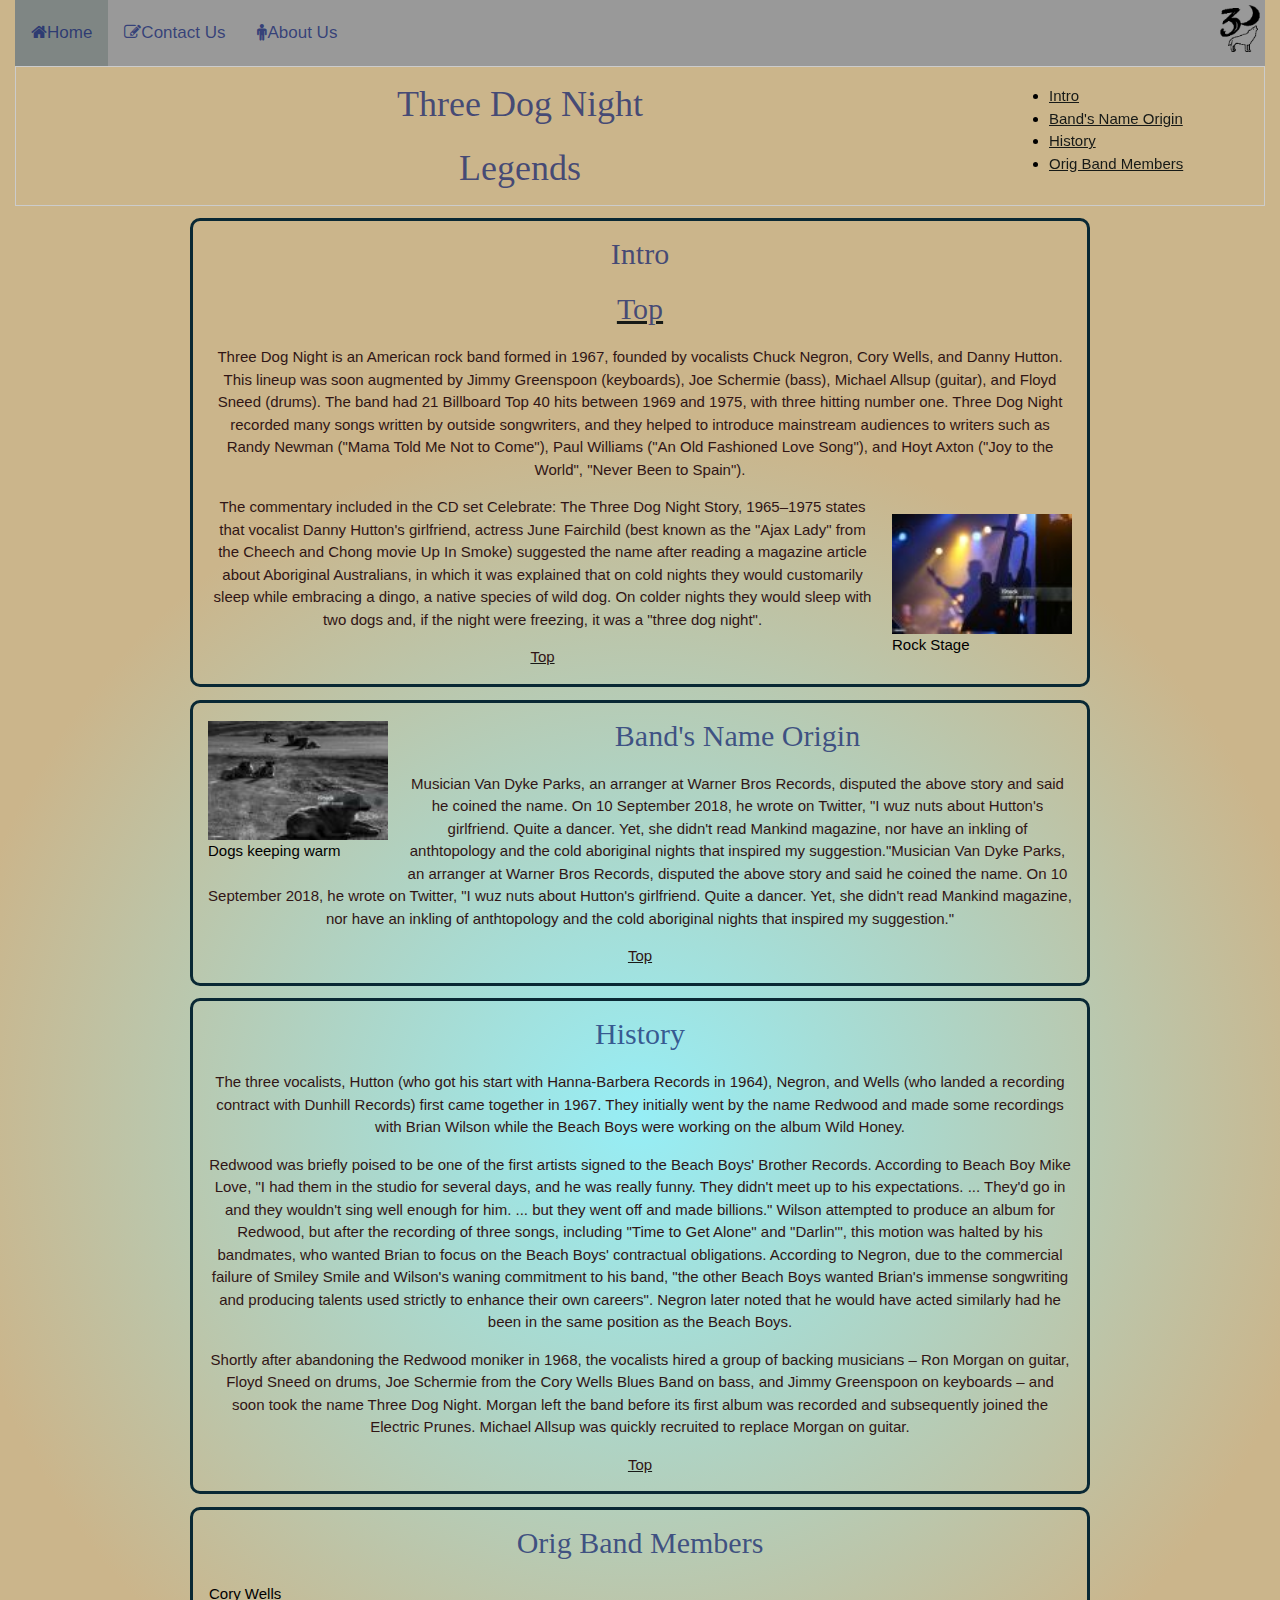
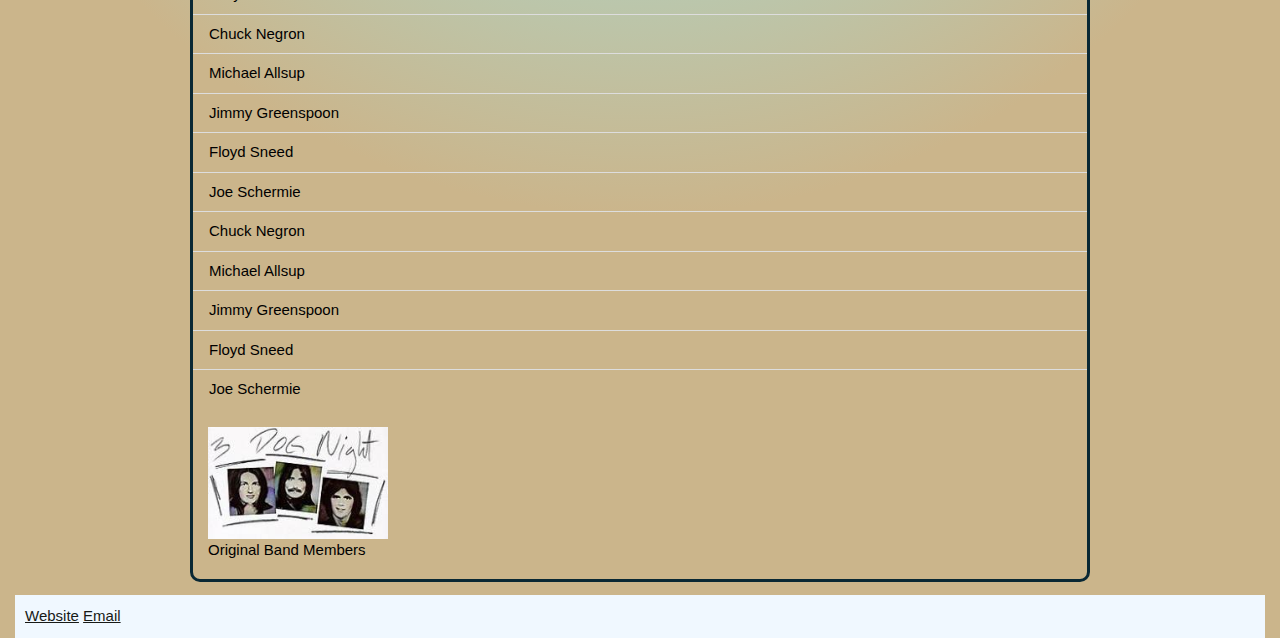
==== index.html @ f982697c "applied assignment nine and fixed links on index" ====
<!DOCTYPE html>
<html lang="en">

<head>
    <meta charset="UTF-8">
    <meta http-equiv="X-UA-Compatible" content="IE=edge">
    <meta name="viewport" content="width=device-width, initial-scale=1.0">
    <link rel="stylesheet" href="https://www.w3schools.com/w3css/4/w3.css">
    <link rel="stylesheet" href="https://cdnjs.cloudflare.com/ajax/libs/font-awesome/4.7.0/css/font-awesome.min.css">
    <link rel="stylesheet" href="./css/style.css">
    <link rel="stylesheet" href="./css/layout.css">
    <title>Three Dog Night</title>
    <link rel="apple-touch-icon" sizes="57x57" href="/favicon/apple-icon-57x57.png">
    <link rel="apple-touch-icon" sizes="60x60" href="/favicon/apple-icon-60x60.png">
    <link rel="apple-touch-icon" sizes="72x72" href="/favicon/apple-icon-72x72.png">
    <link rel="apple-touch-icon" sizes="76x76" href="/favicon/apple-icon-76x76.png">
    <link rel="apple-touch-icon" sizes="114x114" href="/favicon/apple-icon-114x114.png">
    <link rel="apple-touch-icon" sizes="120x120" href="/favicon/apple-icon-120x120.png">
    <link rel="apple-touch-icon" sizes="144x144" href="/favicon/apple-icon-144x144.png">
    <link rel="apple-touch-icon" sizes="152x152" href="/favicon/apple-icon-152x152.png">
    <link rel="apple-touch-icon" sizes="180x180" href="/favicon/apple-icon-180x180.png">
    <link rel="icon" type="image/png" sizes="192x192" href="/favicon/android-icon-192x192.png">
    <link rel="icon" type="image/png" sizes="32x32" href="/favicon/favicon-32x32.png">
    <link rel="icon" type="image/png" sizes="96x96" href="/favicon/favicon-96x96.png">
    <link rel="icon" type="image/png" sizes="16x16" href="/favicon/favicon-16x16.png">
    <link rel="manifest" href="/favicon/manifest.json">
    <meta name="msapplication-TileColor" content="#ffffff">
    <meta name="msapplication-TileImage" content="favicon//ms-icon-144x144.png">
    <meta name="theme-color" content="#ffffff">

</head>

<body>

    <nav class="topnav">

        <a class="active" href="index.html"><i class="fa fa-home"></i>Home</a>
        <a href="contact-us.html"><i class="fa fa-pencil-square-o"></i>Contact Us</a>
        <a href="about-us.html"><i class="fa fa-male"></i>About Us</a>
        <img class="logo" src="images/logowolf.png" alt="number3wolfwithmoon">
    </nav>
    <aside>
        <ul class="navlist">

            <li><a href="#intro">Intro</a></li>
            <li><a href="#BandsNameOrigin">Band's Name Origin</a></li>
            <li><a href="#history">History</a></li>
            <li><a href="#OrigBandMembers">Orig Band Members</a></li>
        </ul>
    </aside>

    <header class="w3-border w3-pale blue w3-hover-red">
        <h1>Three Dog Night</h1>
        <h1>Legends</h1>
    </header>
    <article>
        <h2 id="intro">Intro</h2><a id="intro" href="#">
            <h2>Top</h2>
        </a>
        <p>Three Dog Night is an American rock band formed in 1967, founded by vocalists Chuck Negron, Cory Wells, and
            Danny
            Hutton. This lineup was soon augmented by Jimmy Greenspoon (keyboards), Joe Schermie (bass), Michael Allsup
            (guitar), and Floyd Sneed (drums). The band had 21 Billboard Top 40 hits between 1969 and 1975, with three
            hitting number one. Three Dog Night recorded many songs written by outside songwriters, and they helped to
            introduce mainstream audiences to writers such as Randy Newman ("Mama Told Me Not to Come"), Paul Williams
            ("An
            Old Fashioned Love Song"), and Hoyt Axton ("Joy to the World", "Never Been to Spain").</p>

        <figure>
            <a href="images/stagescene-lg.jpg" target="_blank">
                <img src="images/stagescene-thumb.jpg" alt="Rock stage scene">
            </a>
            <figcaption>Rock Stage</figcaption>
        </figure>


        <p>The commentary included in the CD set Celebrate: The Three Dog Night Story, 1965–1975 states that vocalist
            Danny
            Hutton's girlfriend, actress June Fairchild (best known as the "Ajax Lady" from the Cheech and Chong movie
            Up In
            Smoke) suggested the name after reading a magazine article about Aboriginal Australians, in which it was
            explained that on cold nights they would customarily sleep while embracing a dingo, a native species of wild
            dog. On colder nights they would sleep with two dogs and, if the night were freezing, it was a "three dog
            night".</p><a id="BandsNameOrigin" href="#">
            <p>Top</p>
        </a>
    </article>
    <article>
        <figure>
            <a href="images/3dognight-lg.jpg" target="_blank">
                <img src="images/3dognight-thumb.jpg" alt="Group of dogs lying down">
            </a>
            <figcaption>Dogs keeping warm
            </figcaption>
        </figure>
        <h2>Band's Name Origin</h2>
        <p>Musician Van Dyke Parks, an arranger at Warner Bros Records, disputed the above story and said he coined the
            name. On 10 September 2018, he wrote on Twitter, "I wuz nuts about Hutton's girlfriend. Quite a dancer. Yet,
            she
            didn't read Mankind magazine, nor have an inkling of anthtopology and the cold aboriginal nights that
            inspired
            my suggestion."Musician Van Dyke Parks, an arranger at Warner Bros Records, disputed the above story and
            said he coined the
            name. On 10 September 2018, he wrote on Twitter, "I wuz nuts about Hutton's girlfriend. Quite a dancer. Yet,
            she
            didn't read Mankind magazine, nor have an inkling of anthtopology and the cold aboriginal nights that
            inspired
            my suggestion."
        </p> <a id="history" href="#">
            <p>Top</p>
        </a>


    </article>
    <article>
        <h2 id="history">History</h2>
        <p>The three vocalists, Hutton (who got his start with Hanna-Barbera Records in 1964), Negron, and Wells (who
            landed
            a recording contract with Dunhill Records) first came together in 1967. They initially went by the name
            Redwood
            and made some recordings with Brian Wilson while the Beach Boys were working on the album Wild Honey.</p>
        <p>Redwood was briefly poised to be one of the first artists signed to the Beach Boys' Brother Records.
            According to
            Beach Boy Mike Love, "I had them in the studio for several days, and he was really funny. They didn't meet
            up to
            his expectations. ... They'd go in and they wouldn't sing well enough for him. ... but they went off and
            made
            billions." Wilson attempted to produce an album for Redwood, but after the recording of three songs,
            including
            "Time to Get Alone" and "Darlin'", this motion was halted by his bandmates, who wanted Brian to focus on the
            Beach Boys' contractual obligations. According to Negron, due to the commercial failure of Smiley Smile and
            Wilson's waning commitment to his band, "the other Beach Boys wanted Brian's immense songwriting and
            producing
            talents used strictly to enhance their own careers". Negron later noted that he would have acted similarly
            had
            he been in the same position as the Beach Boys.</p>
        <p>Shortly after abandoning the Redwood moniker in 1968, the vocalists hired a group of backing musicians – Ron
            Morgan on guitar, Floyd Sneed on drums, Joe Schermie from the Cory Wells Blues Band on bass, and Jimmy
            Greenspoon on keyboards – and soon took the name Three Dog Night. Morgan left the band before its first
            album
            was recorded and subsequently joined the Electric Prunes. Michael Allsup was quickly recruited to replace
            Morgan
            on guitar.</p> <a id="OrigBandMembers" href="#">
            <p>Top</p>
        </a>
    </article>
    <article>
        <h2 id="OrigBandMembers">Orig Band Members</h2>
        <ul class="w3-ul">
            <li>Cory Wells</li>
            <li>Chuck Negron</li>
            <li>Michael Allsup</li>
            <li>Jimmy Greenspoon</li>
            <li>Floyd Sneed</li>
            <li>Joe Schermie</li>
            <li>Chuck Negron</li>
            <li>Michael Allsup</li>
            <li>Jimmy Greenspoon</li>
            <li>Floyd Sneed</li>
            <li>Joe Schermie</li>
        </ul>
        <figure>
            <a href="images/memberspic-lg.jpg" target="_blank">
                <img src="images/memberspic-thumb.jpg" alt="Picture of band members">
            </a>
            <figcaption>Original Band Members
            </figcaption>
        </figure>
    </article>



    <footer class="myClass">
        <a href="https://www.dallascollege.edu/pages/default.aspx" target="_blank">Website</a>
        <a href="mailto:crazyfan@mail.com">Email</a>
    </footer>
</body>

</html>
---- css/style.css ----
h1 {
  font-family: algerian;
  color: #0a1a6bb4;
}

p {
  color: rgb(48, 21, 21);
  font-family: Tahoma, Geneva, Verdana, sans-serif, Helvetica, sans-serif;
}

h2,
h3 {
  color: #0a1a6bb4;
  font-family: Georgia, bebas, Roman, Times, serif;
}

#id1 {
  border-color: rgb(104, 44, 44);
  border-width: medium;
  background-color: rgb(93, 122, 60);
  padding: 20px;
}

a:link {
  color: #171a17;
}

a:visited {
  color: #4d1919;
}

/* visited link */
a:hover {
  color: #FF00FF;
}

/* mouse over link */
a:active {
  color: #0000FF;
}

/* selected link */
.topnav {
  background-color: #999;
  overflow: hidden;
}


.topnav a {
  float: left;
  color: #0a1a6bb4;
  text-align: center;
  padding: 20px 16px;
  text-decoration: none;
  font-size: 17px;
}


.topnav a:hover {
  background-color: #ddd;
  color: black;
}


.topnav a.active {
  background-color: #7f8684;
  color: #0a1a6bb4;
}

body {
  background: rgb(150, 238, 246);
  background: radial-gradient(circle, rgba(150, 238, 246, 1) 0%, rgba(203, 181, 139, 1) 54%, rgba(203, 181, 139, 1) 100%);

}

h1,
h2,
h3,
p {
  text-align: center;
}

.myClass {
  color: black;
  background-color: aliceblue;
}



.border-class {
  border-style: groove;

  border-color: blue;
}

tr {
  border-bottom: thin solid rgb(0, 0, 255);
}

thead tr {
  background-color: rgb(123, 123, 196);
  color: rgb(14, 13, 13);
}

tbody tr:nth-child(even) {
  background-color: rgb(180, 172, 172);
}

tbody tr:hover {
  background-color: lightgreen;
}

article {
  border: solid medium #092834;
}
---- css/layout.css ----
* {
  box-sizing: border-box;
  
}

body {
  
  margin-left: 15px;
  margin-right: 15px;
}

.topnav {
  position: sticky;
  overflow: hidden;
  top: 0;
}

.logo {
  position: absolute;
  top: 5px;
  right: 5px;
  width: 40px;
}

h1,
h2,
h3,
p {
  text-align: center;
  margin-left: 15px;
  margin-right: 15px;
}

.myClass {
  padding: 10px;
  text-align: left;
  margin: 8px auto 0px;

}

article {
  content: "";
  clear: both;
  display: table;
  border-radius: 10px;
  width: 90%;
  max-width: 900px;
  min-width: 500px;
  margin: 1vw auto;

}

figure {
  float: left;
  margin: 2vh 0;
  margin-left: 15px;
  margin-right: 15px;

}

article:nth-child(even)>figure {
  float: right;
}

img {
  width: 180px;
  height: auto;
}

.border-class {

  border-width: 1px;

}

table {
  border-collapse: collapse;
  width: 50%;
  margin: 10px auto;
}

table caption {
  font-weight: 800;
  font-size: 1.5rem;
}

th,
td {
  text-align: left;
  padding: 6px;
}

aside {
  width: 20vw;
  float: right;
  position: sticky;
  top: 70px;
}
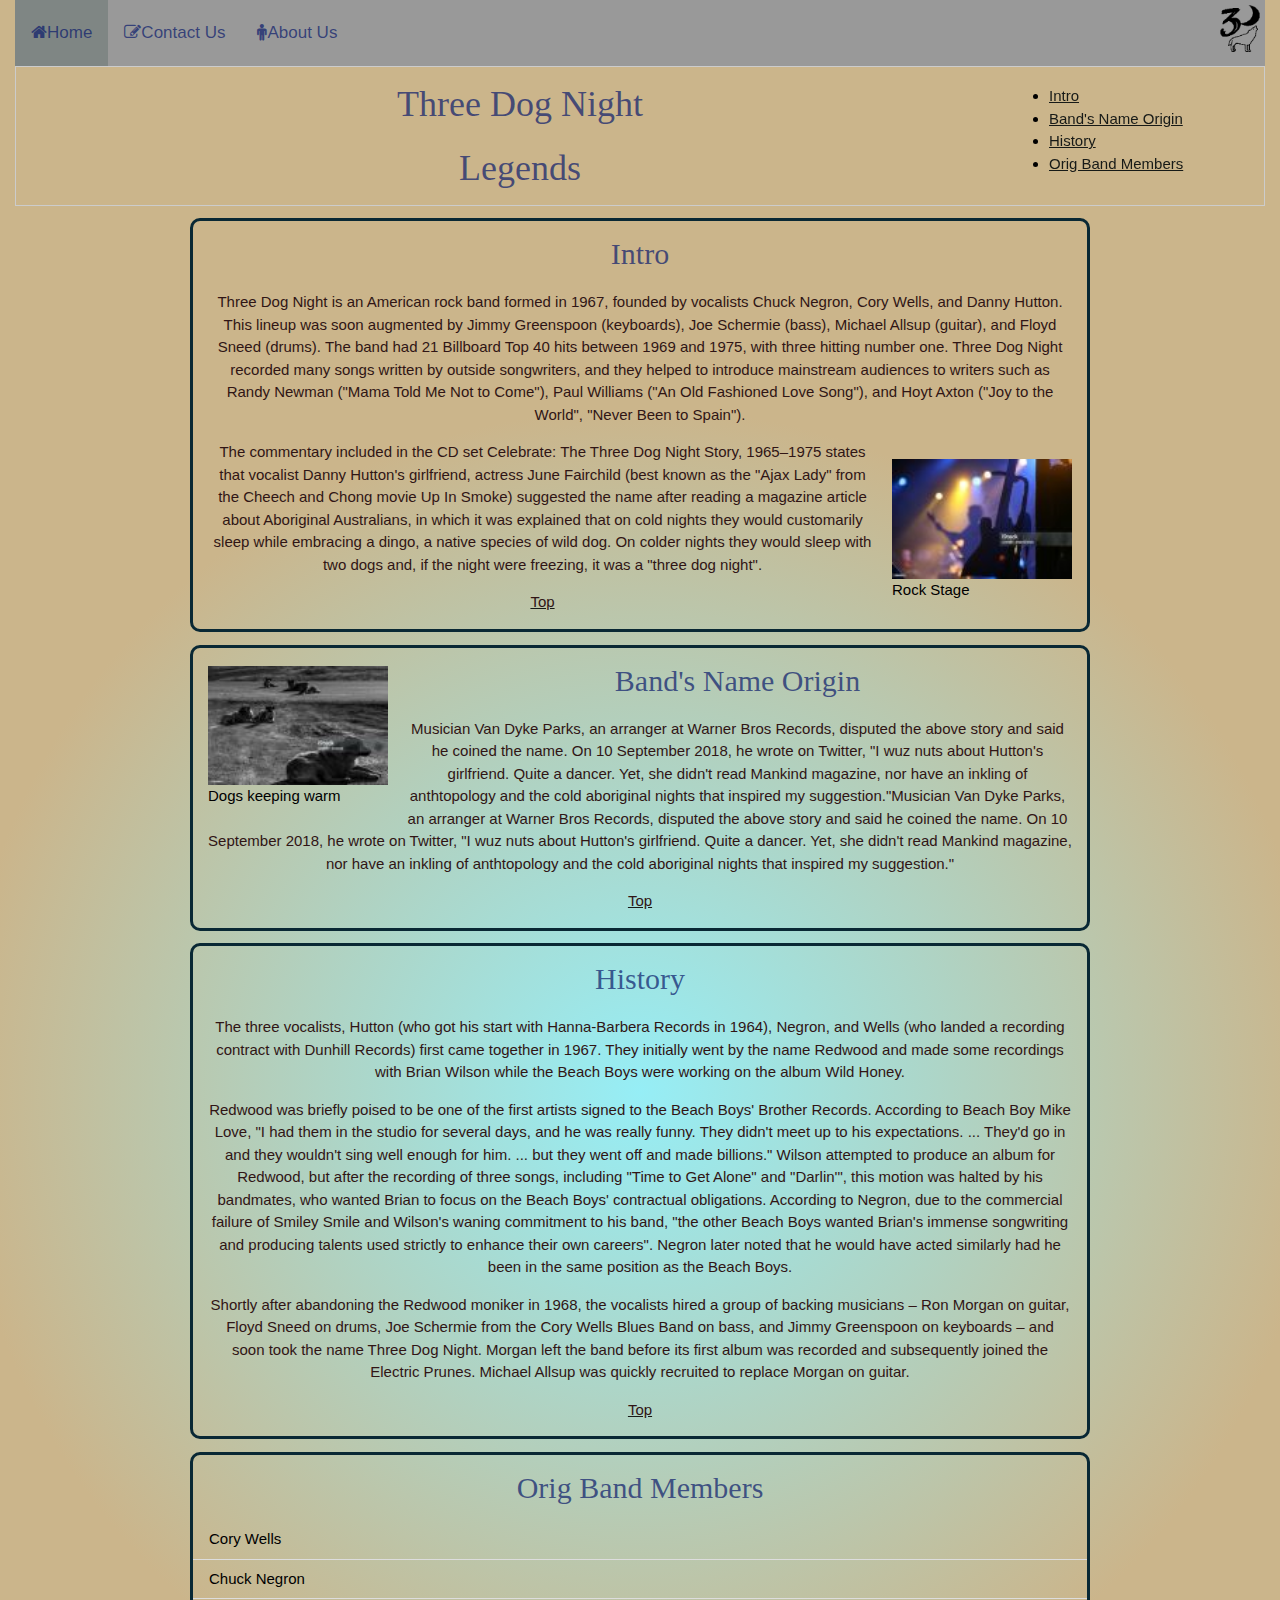
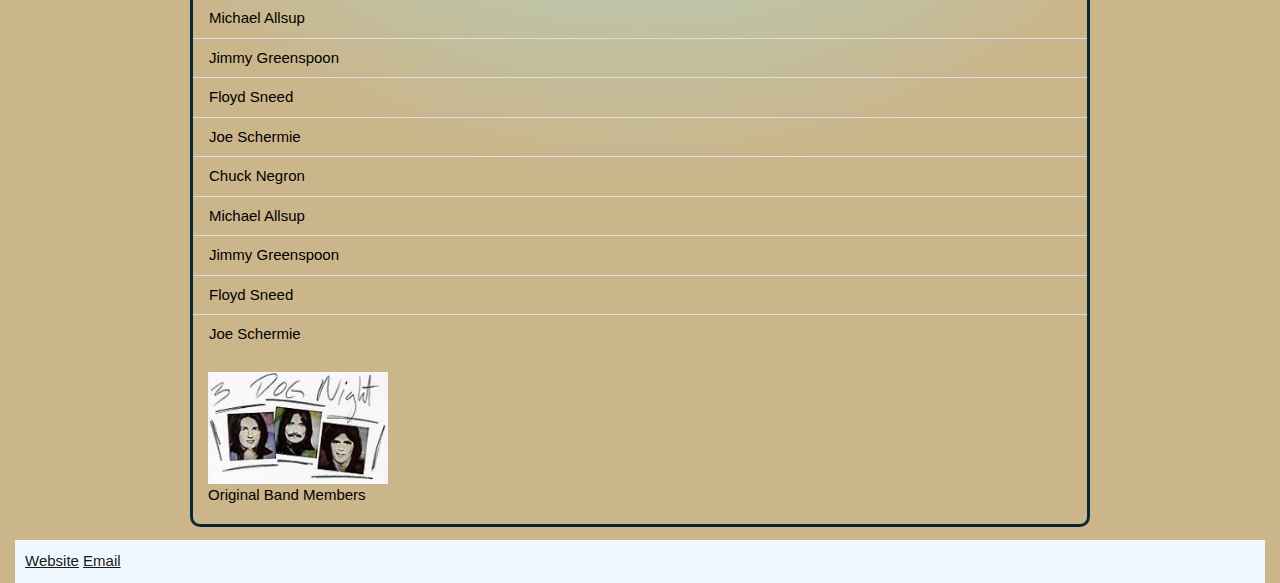
==== commit 4273d6a8: "fixed links" ====
--- a/index.html
+++ b/index.html
@@ -51,12 +51,17 @@
 
     <header class="w3-border w3-pale blue w3-hover-red">
         <h1>Three Dog Night</h1>
+        
         <h1>Legends</h1>
     </header>
+    
     <article>
-        <h2 id="intro">Intro</h2><a id="intro" href="#">
-            <h2>Top</h2>
+        
         </a>
+        
+        <h2 id="intro">Intro</h2>
+        
+            
         <p>Three Dog Night is an American rock band formed in 1967, founded by vocalists Chuck Negron, Cory Wells, and
             Danny
             Hutton. This lineup was soon augmented by Jimmy Greenspoon (keyboards), Joe Schermie (bass), Michael Allsup
@@ -73,7 +78,7 @@
             <figcaption>Rock Stage</figcaption>
         </figure>
 
-
+        
         <p>The commentary included in the CD set Celebrate: The Three Dog Night Story, 1965–1975 states that vocalist
             Danny
             Hutton's girlfriend, actress June Fairchild (best known as the "Ajax Lady" from the Cheech and Chong movie
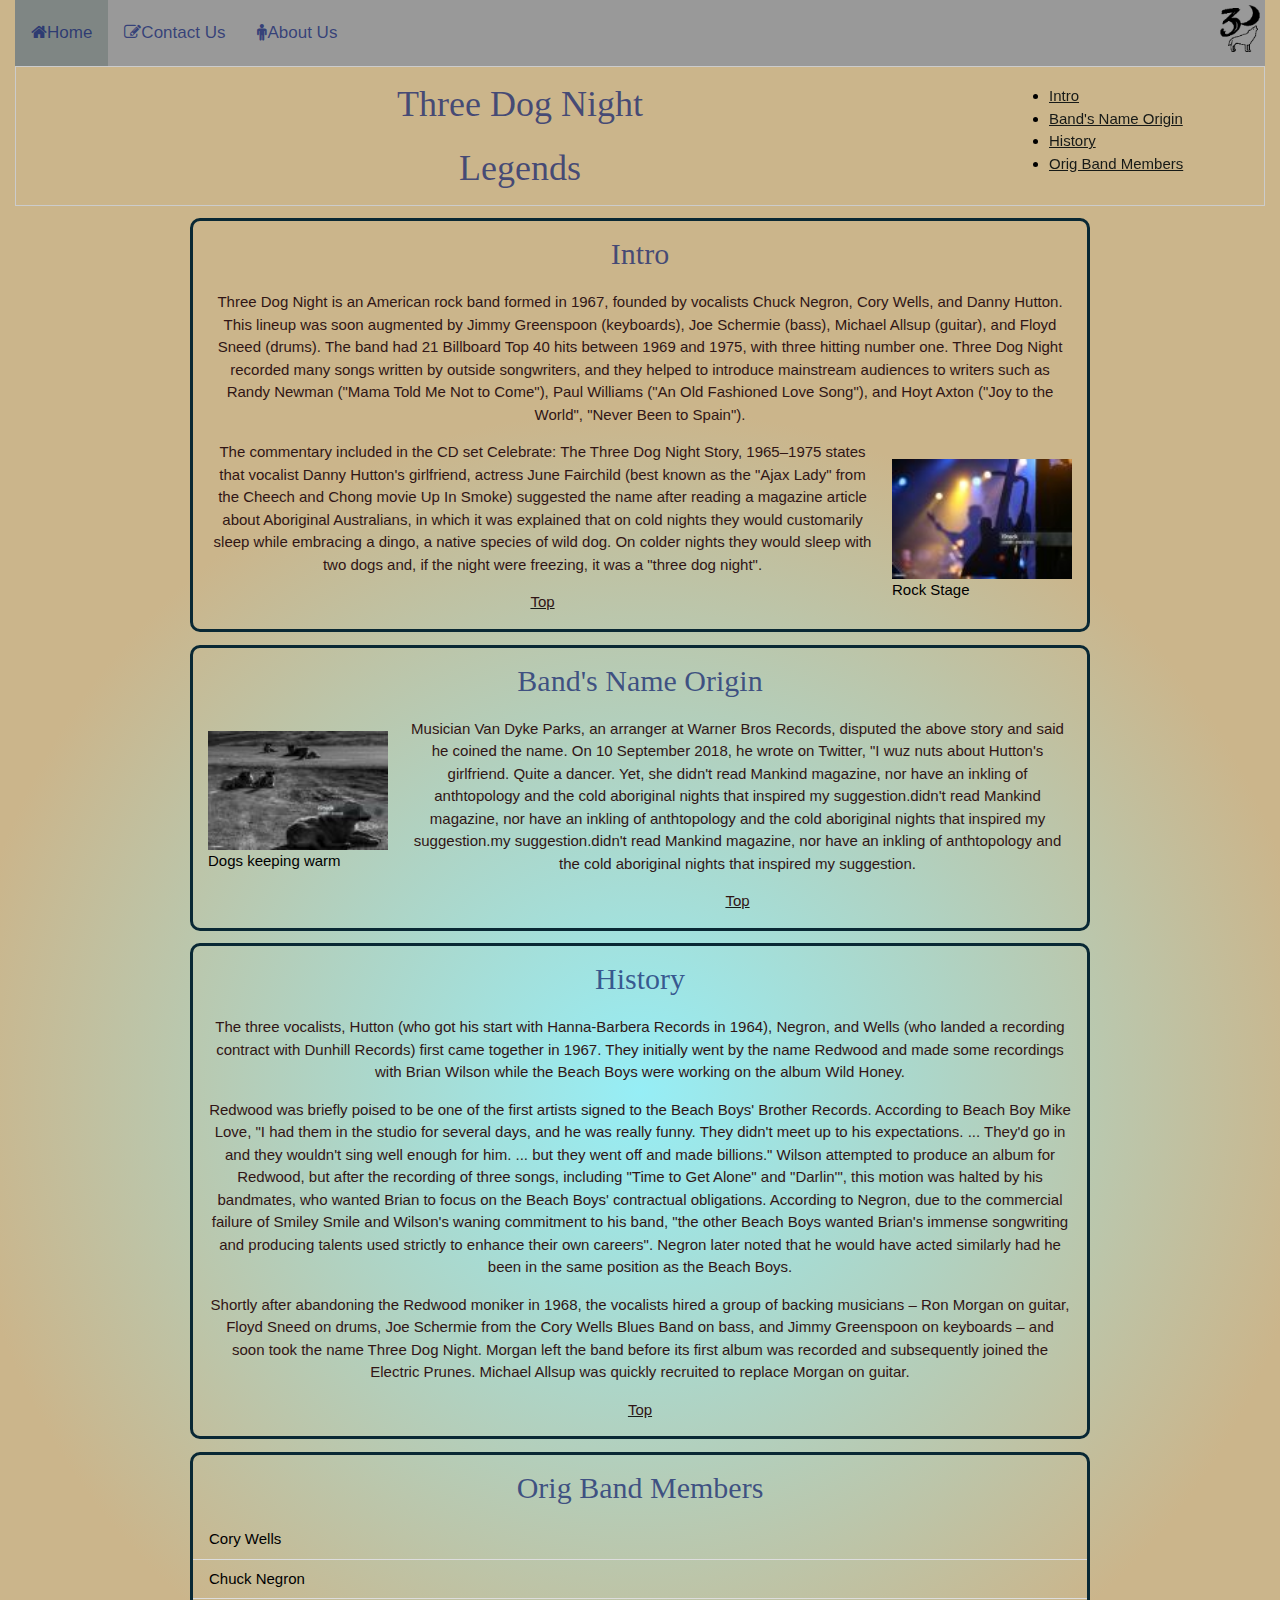
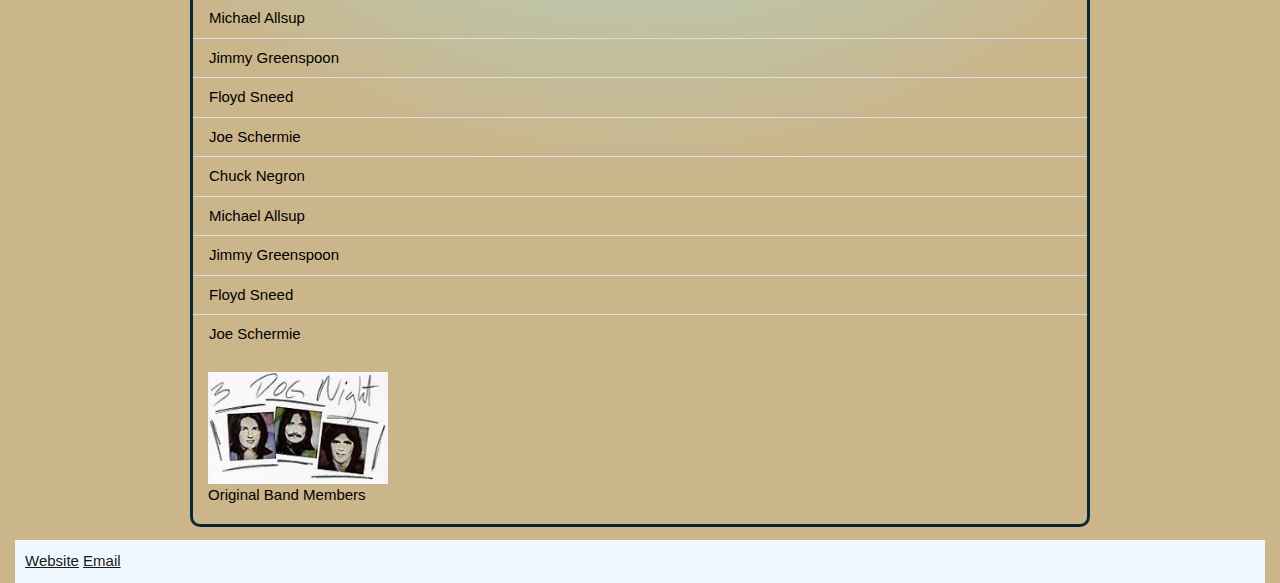
==== commit 555e6f2e: "fixed deleted oops" ====
--- a/index.html
+++ b/index.html
@@ -51,17 +51,17 @@
 
     <header class="w3-border w3-pale blue w3-hover-red">
         <h1>Three Dog Night</h1>
-        
+
         <h1>Legends</h1>
     </header>
-    
+
     <article>
-        
+
         </a>
-        
+
         <h2 id="intro">Intro</h2>
-        
-            
+
+
         <p>Three Dog Night is an American rock band formed in 1967, founded by vocalists Chuck Negron, Cory Wells, and
             Danny
             Hutton. This lineup was soon augmented by Jimmy Greenspoon (keyboards), Joe Schermie (bass), Michael Allsup
@@ -78,7 +78,7 @@
             <figcaption>Rock Stage</figcaption>
         </figure>
 
-        
+
         <p>The commentary included in the CD set Celebrate: The Three Dog Night Story, 1965–1975 states that vocalist
             Danny
             Hutton's girlfriend, actress June Fairchild (best known as the "Ajax Lady" from the Cheech and Chong movie
@@ -91,6 +91,8 @@
         </a>
     </article>
     <article>
+       
+        <h2>Band's Name Origin</h2>
         <figure>
             <a href="images/3dognight-lg.jpg" target="_blank">
                 <img src="images/3dognight-thumb.jpg" alt="Group of dogs lying down">
@@ -98,19 +100,17 @@
             <figcaption>Dogs keeping warm
             </figcaption>
         </figure>
-        <h2>Band's Name Origin</h2>
         <p>Musician Van Dyke Parks, an arranger at Warner Bros Records, disputed the above story and said he coined the
             name. On 10 September 2018, he wrote on Twitter, "I wuz nuts about Hutton's girlfriend. Quite a dancer. Yet,
             she
             didn't read Mankind magazine, nor have an inkling of anthtopology and the cold aboriginal nights that
             inspired
-            my suggestion."Musician Van Dyke Parks, an arranger at Warner Bros Records, disputed the above story and
-            said he coined the
-            name. On 10 September 2018, he wrote on Twitter, "I wuz nuts about Hutton's girlfriend. Quite a dancer. Yet,
-            she
-            didn't read Mankind magazine, nor have an inkling of anthtopology and the cold aboriginal nights that
+            my suggestion.didn't read Mankind magazine, nor have an inkling of anthtopology and the cold aboriginal nights that
             inspired
-            my suggestion."
+            my suggestion.my suggestion.didn't read Mankind magazine, nor have an inkling of anthtopology and the cold aboriginal nights that
+            inspired
+            my suggestion.
+
         </p> <a id="history" href="#">
             <p>Top</p>
         </a>
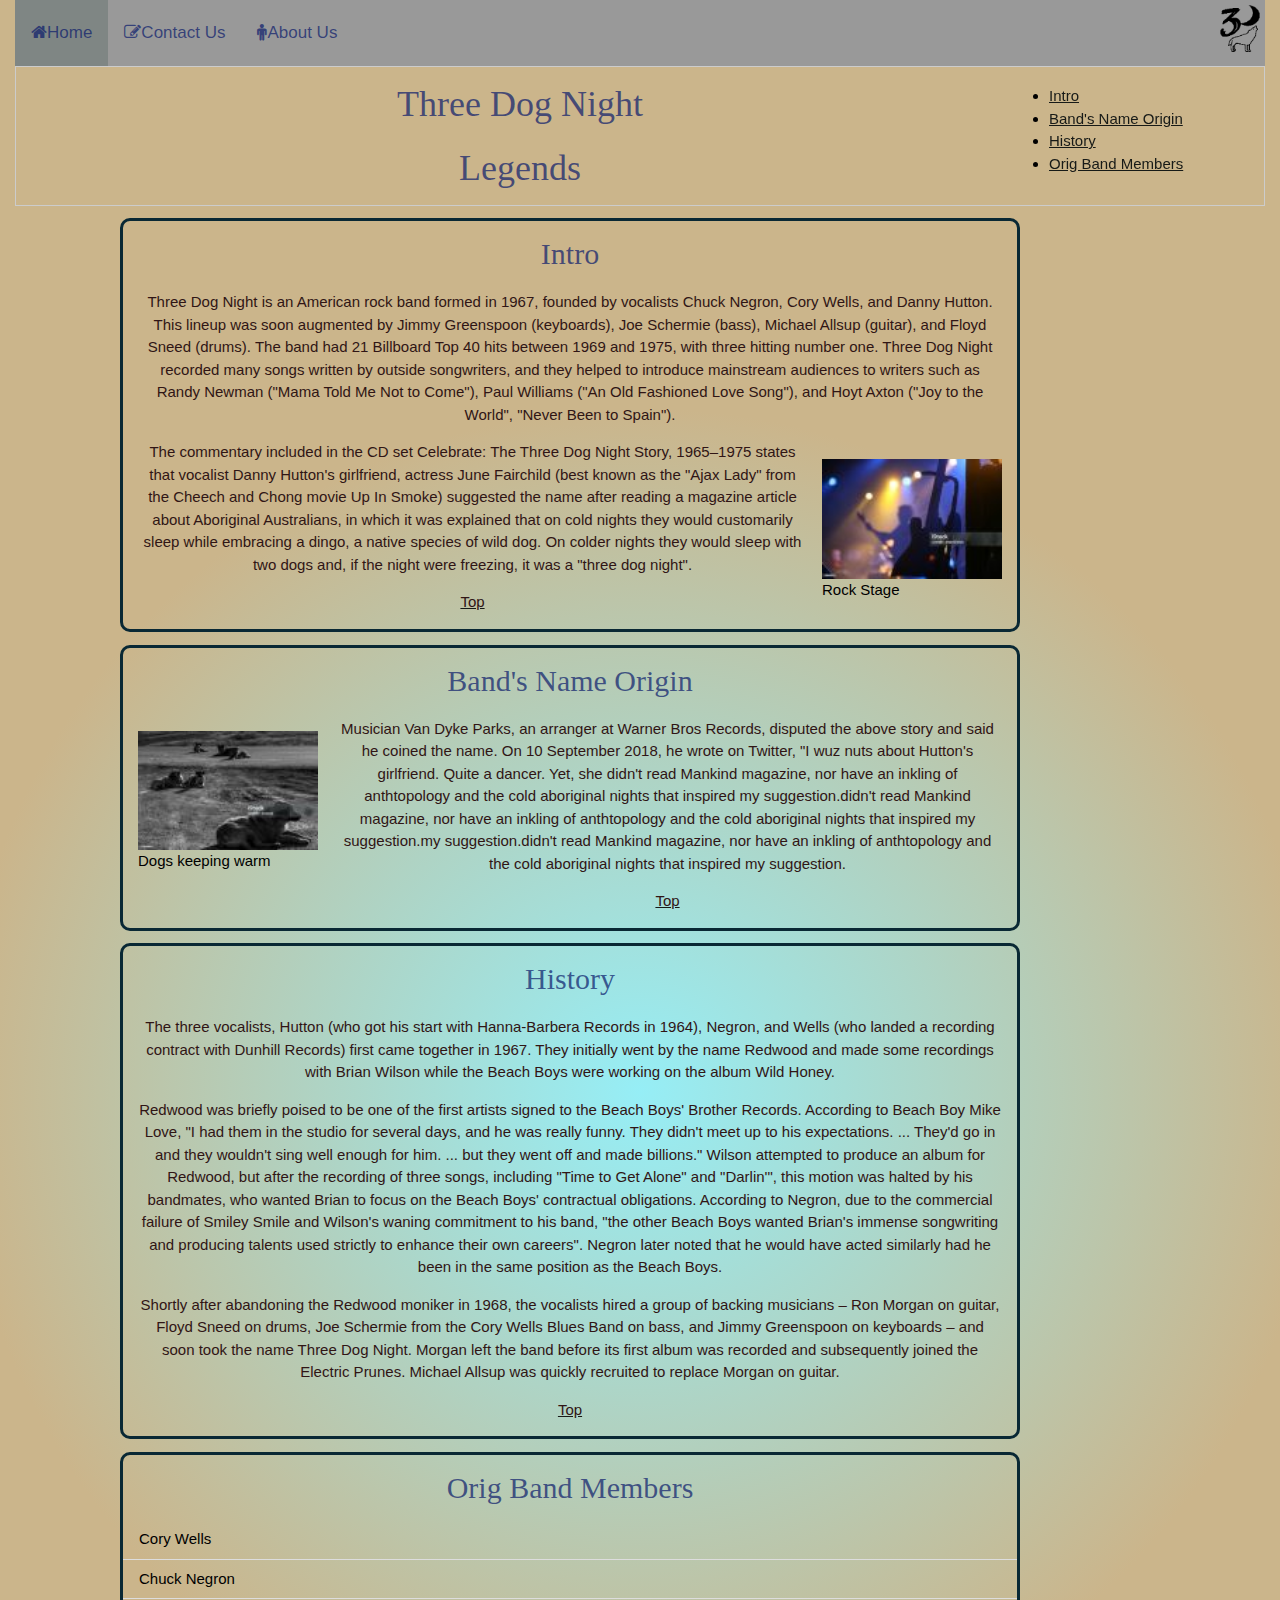
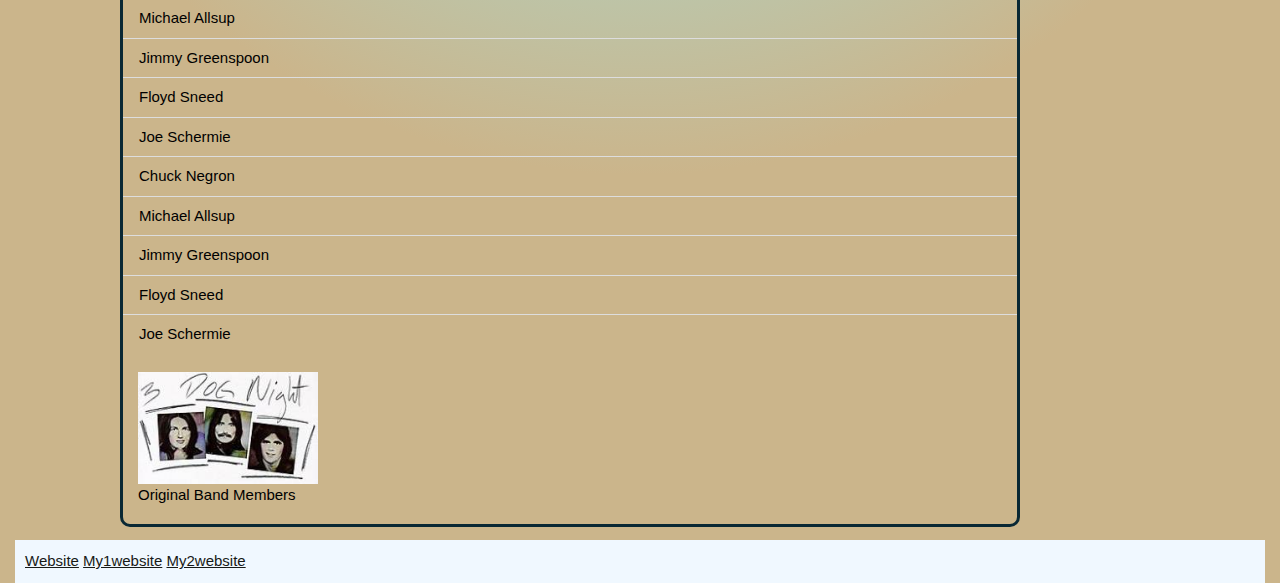
==== commit ddde1de3: "added links to wp and home site" ====
--- a/index.html
+++ b/index.html
@@ -56,9 +56,7 @@
     </header>
 
     <article>
-
-        </a>
-
+      
         <h2 id="intro">Intro</h2>
 
 
@@ -86,9 +84,8 @@
             Smoke) suggested the name after reading a magazine article about Aboriginal Australians, in which it was
             explained that on cold nights they would customarily sleep while embracing a dingo, a native species of wild
             dog. On colder nights they would sleep with two dogs and, if the night were freezing, it was a "three dog
-            night".</p><a id="BandsNameOrigin" href="#">
-            <p>Top</p>
-        </a>
+            night".</p>
+            <a id="BandsNameOrigin" href="#"><p>Top</p></a>
     </article>
     <article>
        
@@ -109,16 +106,11 @@
             inspired
             my suggestion.my suggestion.didn't read Mankind magazine, nor have an inkling of anthtopology and the cold aboriginal nights that
             inspired
-            my suggestion.
-
-        </p> <a id="history" href="#">
-            <p>Top</p>
-        </a>
-
-
+            my suggestion.</p> 
+            <a id="history" href="#"><p>Top</p></a>
     </article>
     <article>
-        <h2 id="history">History</h2>
+        <h2>History</h2>
         <p>The three vocalists, Hutton (who got his start with Hanna-Barbera Records in 1964), Negron, and Wells (who
             landed
             a recording contract with Dunhill Records) first came together in 1967. They initially went by the name
@@ -145,12 +137,11 @@
             album
             was recorded and subsequently joined the Electric Prunes. Michael Allsup was quickly recruited to replace
             Morgan
-            on guitar.</p> <a id="OrigBandMembers" href="#">
-            <p>Top</p>
-        </a>
+            on guitar.</p>
+            <a id="OrigBandMembers" href="#"><p>Top</p></a>
     </article>
     <article>
-        <h2 id="OrigBandMembers">Orig Band Members</h2>
+        <h2>Orig Band Members</h2>
         <ul class="w3-ul">
             <li>Cory Wells</li>
             <li>Chuck Negron</li>
@@ -177,7 +168,8 @@
 
     <footer class="myClass">
         <a href="https://www.dallascollege.edu/pages/default.aspx" target="_blank">Website</a>
-        <a href="mailto:crazyfan@mail.com">Email</a>
+        <a href="https://m-gan.github.io/webdesign2024/"target="_blank">My1website</a>
+    <a href="https://www.mywebtraining.net/webdev/ThreeDogNight/"target="_blank">My2website</a>
     </footer>
 </body>
 
--- a/css/layout.css
+++ b/css/layout.css
@@ -26,10 +26,15 @@
 h1,
 h2,
 h3,
+h4,
 p {
   text-align: center;
   margin-left: 15px;
   margin-right: 15px;
+}
+
+.left-column-container p {
+  text-align: left;
 }
 
 .myClass {
@@ -48,6 +53,7 @@
   max-width: 900px;
   min-width: 500px;
   margin: 1vw auto;
+  margin-left: 105px;
 
 }
 
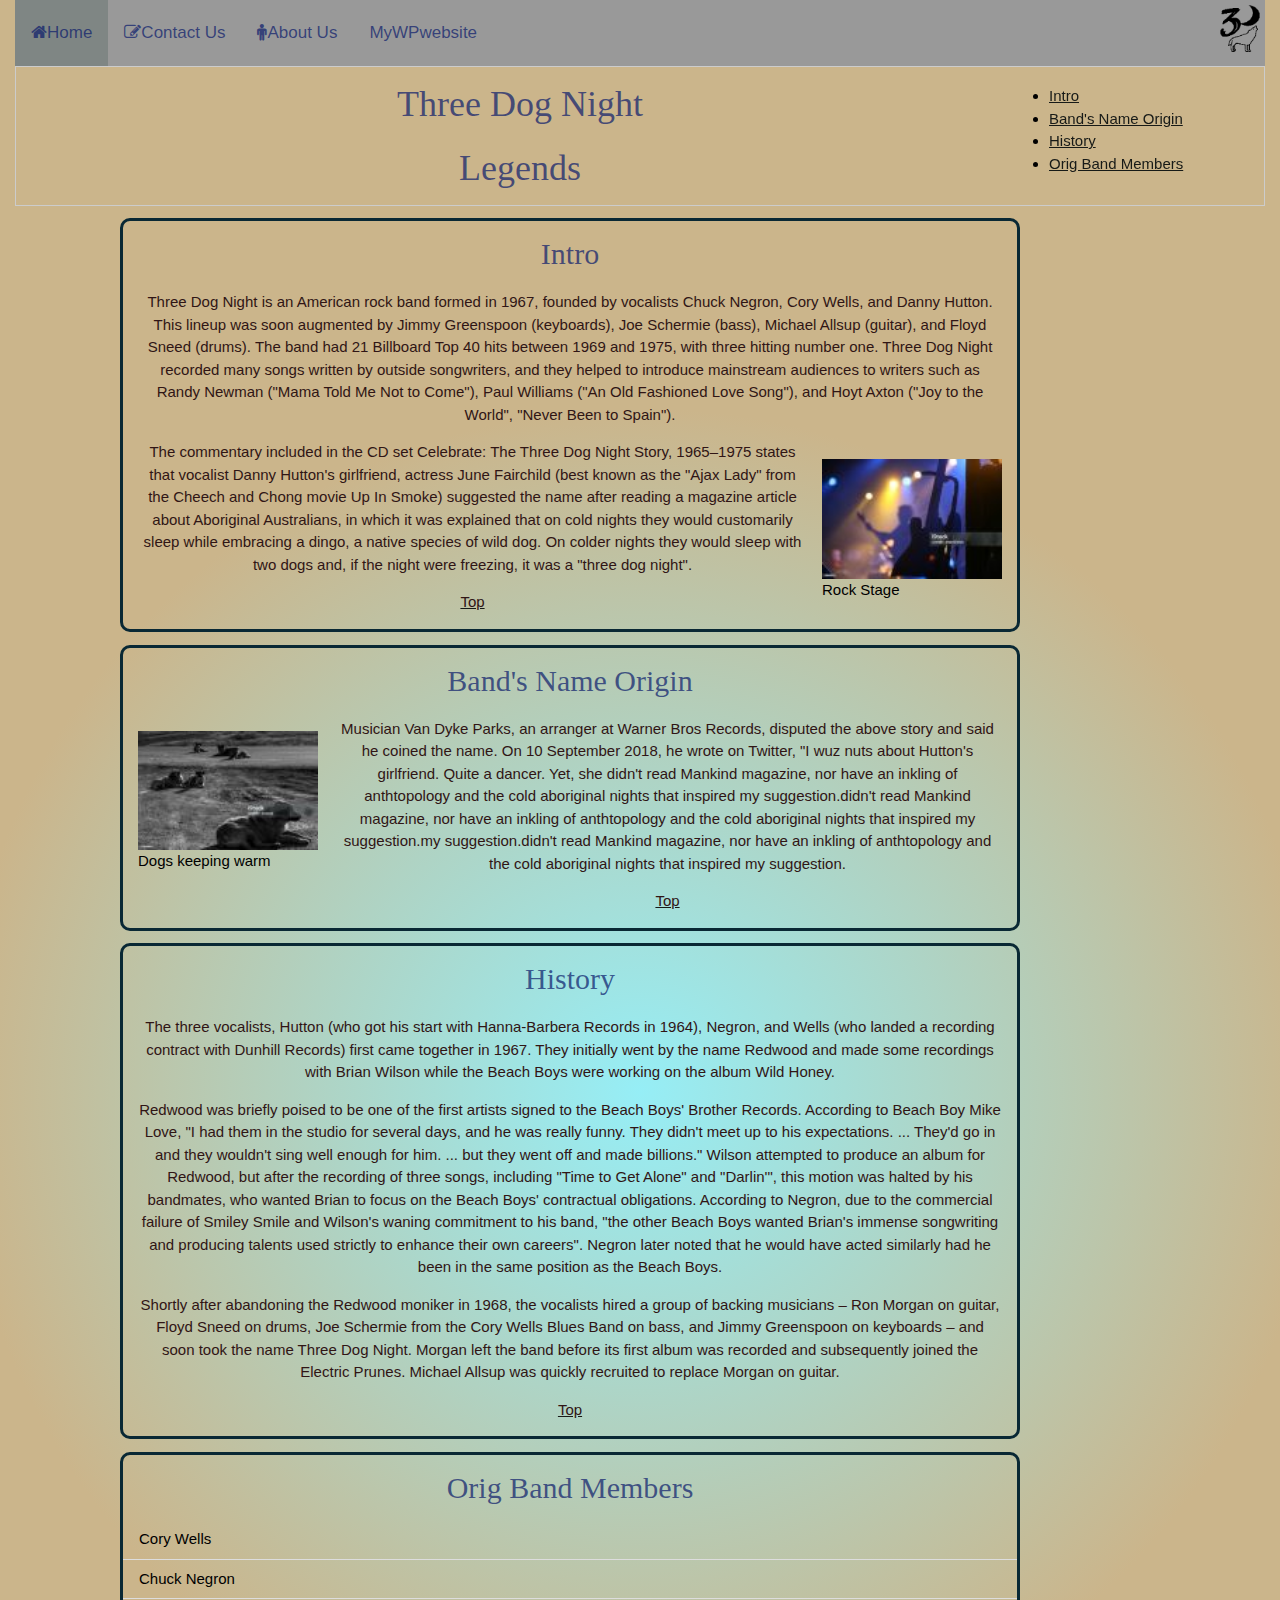
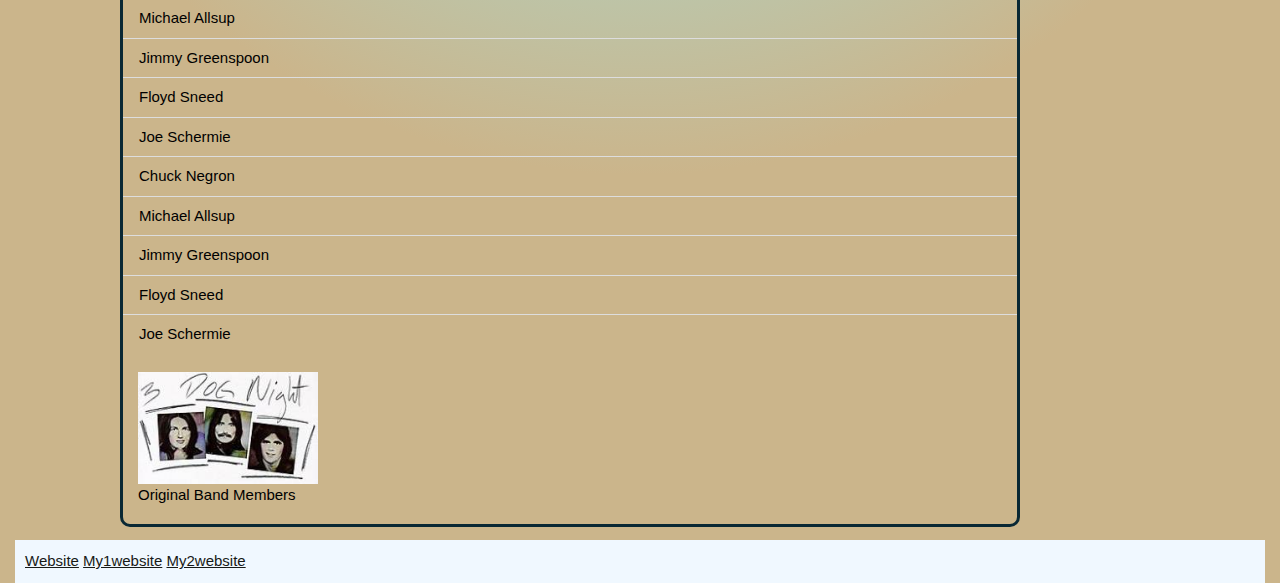
==== commit 7f31a006: "WP added to Nav bar" ====
--- a/index.html
+++ b/index.html
@@ -37,6 +37,7 @@
         <a class="active" href="index.html"><i class="fa fa-home"></i>Home</a>
         <a href="contact-us.html"><i class="fa fa-pencil-square-o"></i>Contact Us</a>
         <a href="about-us.html"><i class="fa fa-male"></i>About Us</a>
+        <a href="https://www.mywebtraining.net/webdev/ThreeDogNight/"target="_blank">MyWPwebsite</a>
         <img class="logo" src="images/logowolf.png" alt="number3wolfwithmoon">
     </nav>
     <aside>
